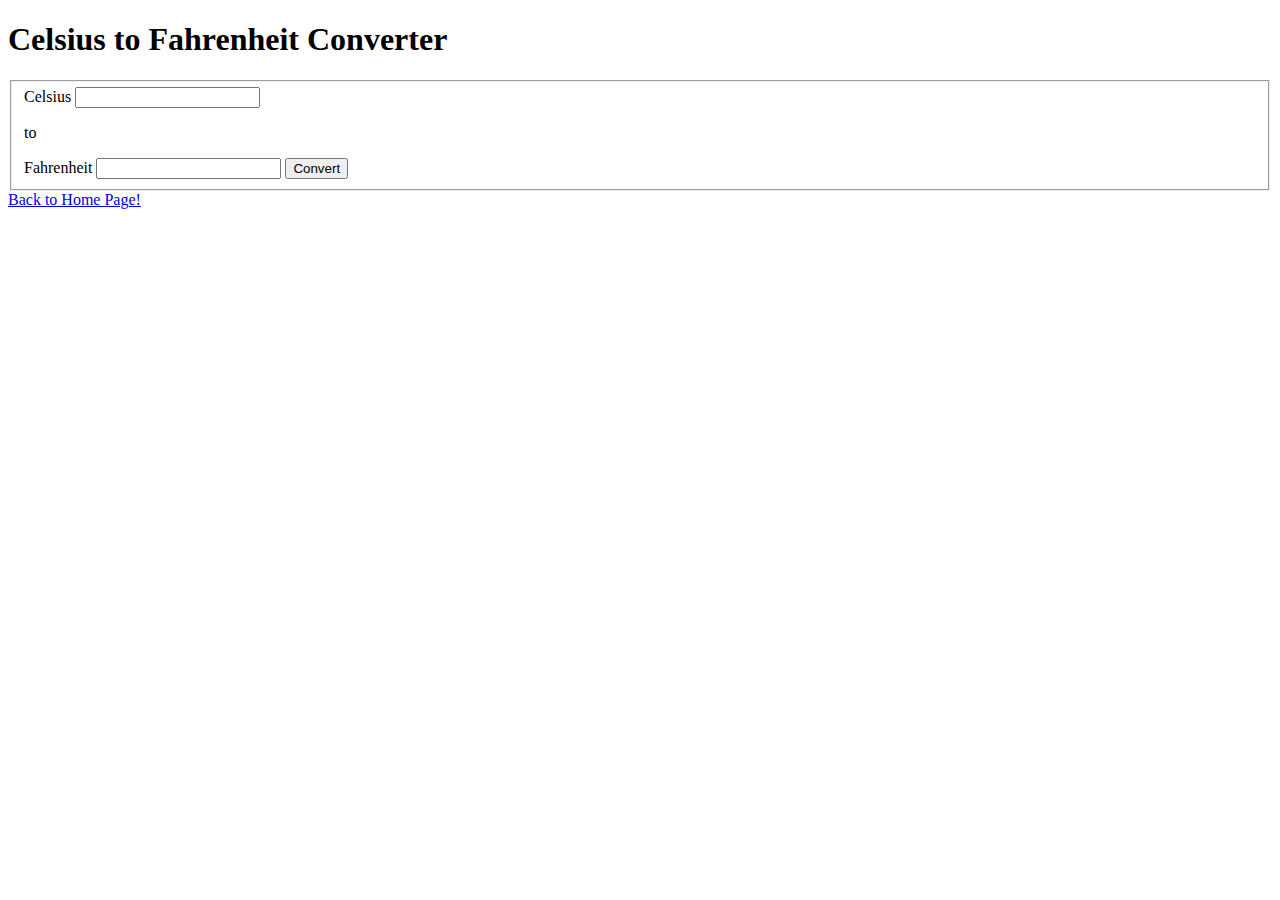
==== pages/conversion.html @ 13532bac "changes" ====
<!DOCTYPE html>
<html lang="en">
    <head>
    <title>General Conversion</title>
    <meta charset="utf-8" />
    <meta name="viewport" content="width=device-width, initial-scale=1.0">
    <link rel="stylesheet" href="../index.html" />
    </head>
    <main>
        <body>
            <h1>Celsius to Fahrenheit Converter</h1>
            <fieldset>
                <label>Celsius</label>
                <input type="number" name="Celsius" id="Celsius">
                <p>to</p>
                <label>Fahrenheit</label>
                <input type="number" name="Fahrenheit" id="Fahrenheit">
                <button>Convert</button>
            </fieldset>
            <a href="../index.html" class="link">Back to Home Page!</a>
        </body>
    </main>
</html>
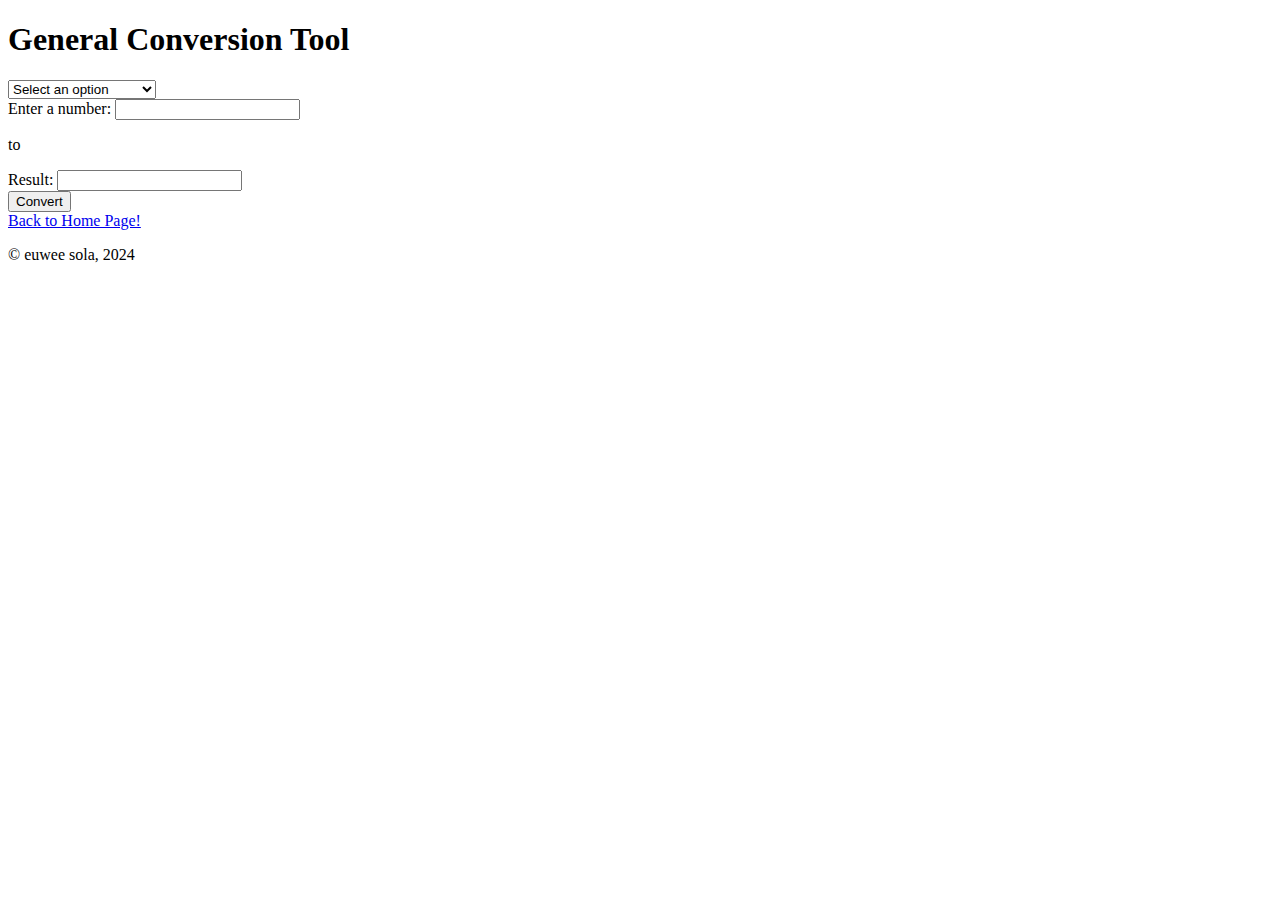
==== commit 30a00a25: "conversion done!" ====
--- a/pages/conversion.html
+++ b/pages/conversion.html
@@ -4,20 +4,35 @@
     <title>General Conversion</title>
     <meta charset="utf-8" />
     <meta name="viewport" content="width=device-width, initial-scale=1.0">
-    <link rel="stylesheet" href="../index.html" />
+    <link rel="stylesheet" href="../css/conversion_styles.css" />
+    <script src="../js/conversion_script.js"></script>
     </head>
-    <main>
-        <body>
-            <h1>Celsius to Fahrenheit Converter</h1>
-            <fieldset>
-                <label>Celsius</label>
-                <input type="number" name="Celsius" id="Celsius">
-                <p>to</p>
-                <label>Fahrenheit</label>
-                <input type="number" name="Fahrenheit" id="Fahrenheit">
-                <button>Convert</button>
-            </fieldset>
+    <body>
+        <main class="main-content">
+            <h1 class="header-title">General Conversion Tool</h1>
+            <div class="number-container">
+                <select id="operation">
+                    <option value="" disabled selected>Select an option</option>
+                    <option value="CTF">Celsius to Fahrenheit</option>
+                    <option value="FTC">Fahrenheit to Celsius</option>
+                    <option value="MTF">Meters to Feet</option>
+                    <option value="FTM">Feet to Meters</option>
+                </select>
+                <div class="input-group">
+                    <label class="label" for="number-input">Enter a number:</label>
+                    <input type="number" class="number-input" id="num1" step="any">
+                </div>
+                <p class="conversion-separator">to</p>
+                <div class="input-group">
+                    <label class="label" for="number-output">Result:</label>
+                    <input type="number" class="number-input" id="result" step="any" readonly>
+                </div>
+                <button class="button" onclick="performCalculation()">Convert</button>
+            </div>
             <a href="../index.html" class="link">Back to Home Page!</a>
-        </body>
-    </main>
-</html>+        </main>
+        <footer>
+            <p>&copy; euwee sola, 2024</p>
+        </footer>
+    </body>
+    </html>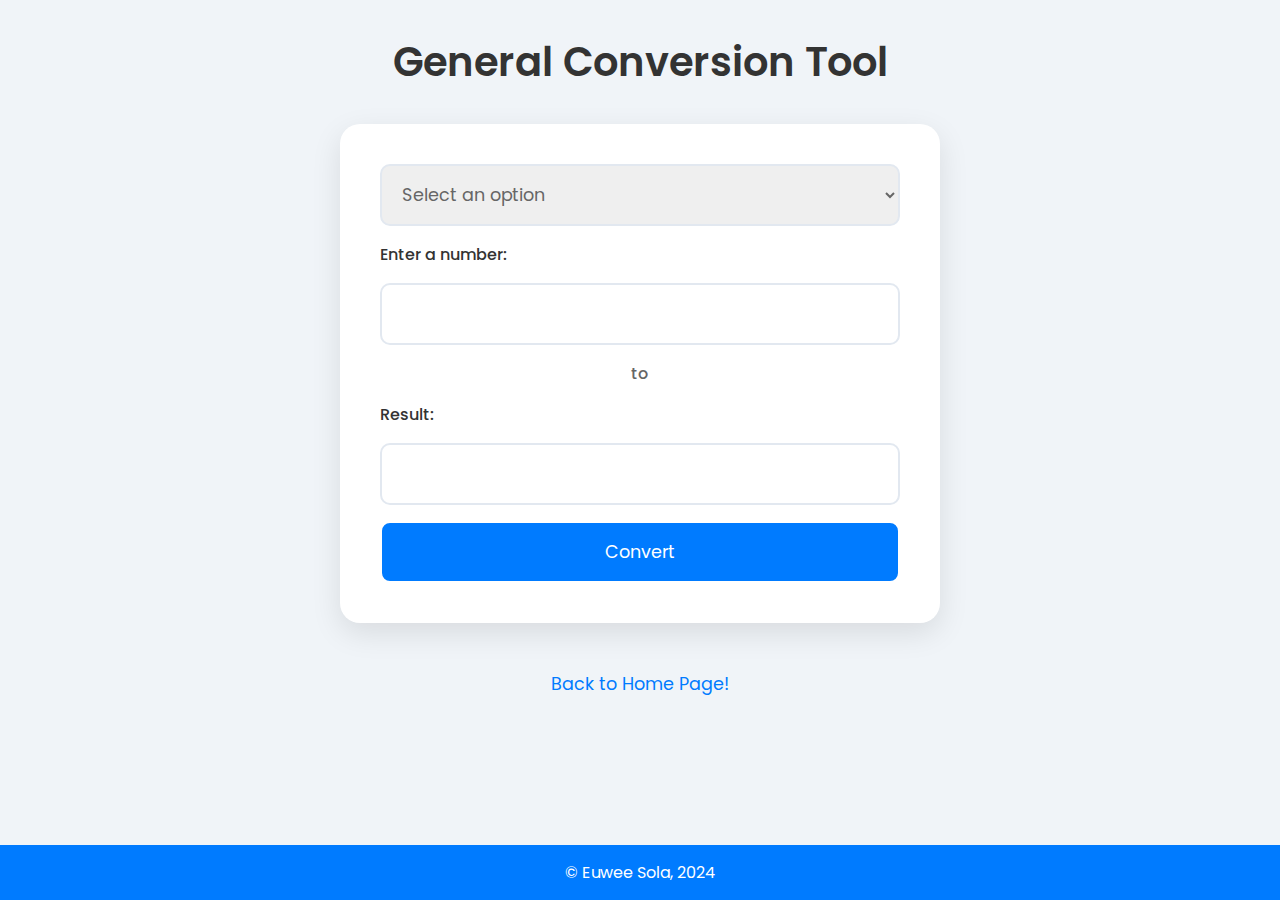
==== commit 74bb7390: "FOOTER FIX" ====
--- a/pages/conversion.html
+++ b/pages/conversion.html
@@ -5,7 +5,7 @@
     <meta charset="utf-8" />
     <meta name="viewport" content="width=device-width, initial-scale=1.0">
     <link rel="stylesheet" href="../css/conversion_styles.css" />
-    <script src="../js/conversion_script.js"></script>
+    <script src="../js/conversion_script.js" defer></script>
     </head>
     <body>
         <main class="main-content">
@@ -27,12 +27,12 @@
                     <label class="label" for="number-output">Result:</label>
                     <input type="number" class="number-input" id="result" step="any" readonly>
                 </div>
-                <button class="button" onclick="performCalculation()">Convert</button>
+                <button class="button" id="convert">Convert</button>
             </div>
             <a href="../index.html" class="link">Back to Home Page!</a>
         </main>
         <footer>
-            <p>&copy; euwee sola, 2024</p>
+            <p>&copy; Euwee Sola, 2024</p>
         </footer>
     </body>
     </html>--- a/css/conversion_styles.css
+++ b/css/conversion_styles.css
@@ -0,0 +1,147 @@
+@import url('https://fonts.googleapis.com/css2?family=Poppins:wght@300;400;500;600&display=swap');
+
+* {
+    box-sizing: border-box;
+    font-family: 'Poppins', sans-serif;
+    margin: 0;
+    padding: 0;
+}
+
+body {
+    min-height: 100vh;
+    display: flex;
+    flex-direction: column;
+    background-color: #f0f4f8;
+    justify-content: center;
+    align-items: center;
+    padding-bottom: 60px; /* Space for footer */
+}
+
+.header-title {
+    text-align: center;
+    margin: 2rem 0;
+    font-size: 2.5rem;
+    color: #333;
+    font-weight: 600;
+}
+
+.main-content {
+    display: flex;
+    flex-direction: column;
+    align-items: center;
+    flex: 1;
+    width: 90%;
+    max-width: 600px;
+}
+
+.number-container {
+    background-color: white;
+    padding: 2.5rem;
+    border-radius: 20px;
+    box-shadow: 0 10px 30px rgba(0, 0, 0, 0.1);
+    width: 100%;
+    text-align: center;
+}
+
+select {
+    display: block;
+    width: 100%;
+    font-size: 1.1rem;
+    color: #666;
+    border: 2px solid #e2e8f0;
+    border-radius: 10px;
+    padding: 1rem;
+    margin-bottom: 1rem;
+    transition: all 0.3s ease;
+}
+
+select:hover {
+    background: #f8f9fa;
+    transform: translateY(-3px);
+    box-shadow: 0 5px 15px rgba(0, 0, 0, 0.1);
+}
+
+.input-group {
+    display: flex;
+    flex-direction: column;
+    gap: 1rem;
+    margin-bottom: 1rem;
+}
+
+.label {
+    font-weight: 500;
+    color: #333;
+    text-align: left;
+}
+
+.number-input {
+    width: 100%;
+    padding: 1rem;
+    font-size: 1.1rem;
+    border: 2px solid #e2e8f0;
+    border-radius: 10px;
+    outline: none;
+    transition: all 0.3s ease;
+}
+
+.number-input:focus {
+    border-color: #007BFF;
+    box-shadow: 0 0 0 2px rgba(0,123,255,0.1);
+}
+
+.conversion-separator {
+    text-align: center;
+    margin: 1rem 0;
+    font-weight: 500;
+    color: #666;
+}
+
+.button {
+    display: block;
+    width: 100%;
+    font-size: 1.1rem;
+    color: #fff;
+    background-color: #007BFF;
+    border: 2px solid #fff;
+    padding: 1rem 2rem;
+    border-radius: 10px;
+    transition: all 0.3s ease;
+    cursor: pointer;
+    margin-top: 1rem;
+}
+
+.button:hover {
+    background: #333;
+    color: white;
+    transform: translateY(-3px);
+    box-shadow: 0 5px 15px rgba(0, 0, 0, 0.1);
+}
+
+.link {
+    display: inline-block;
+    font-size: 1.1rem;
+    text-decoration: none;
+    color: #007BFF;
+    padding: 1rem 2rem;
+    border-radius: 10px;
+    transition: all 0.3s ease;
+    margin-top: 2rem;
+}
+
+.link:hover {
+    background: #2d3436;
+    color: white;
+    transform: translateY(-3px);
+    box-shadow: 0 5px 15px rgba(0, 0, 0, 0.1);
+}
+
+footer {
+    position: fixed;
+    left: 0;
+    bottom: 0;
+    width: 100%;
+    background-color: #007BFF;
+    color: #fff;
+    text-align: center;
+    padding: 15px;
+}